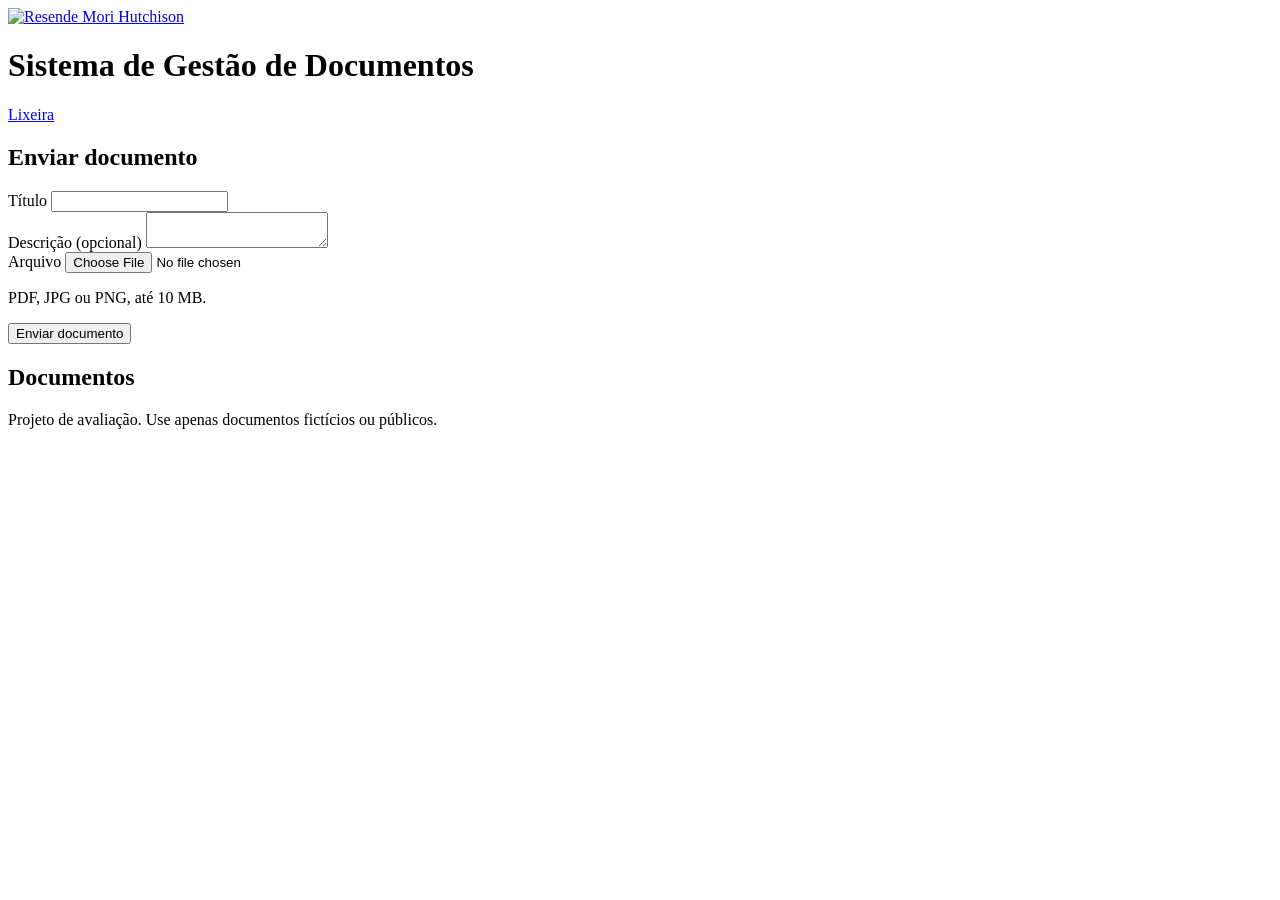
==== public/index.html @ 0310fa65 "feat: logo da RMH no cabeçalho" ====
<!DOCTYPE html>
<html lang="pt-BR">
<head>
  <meta charset="utf-8">
  <meta name="viewport" content="width=device-width, initial-scale=1">
  <link rel="icon" href="data:,">
  <title>Sistema de Gestão de Documentos</title>
  <meta name="description" content="Envie documentos, consulte a lista e registre comentários.">
  <link rel="preconnect" href="https://fonts.googleapis.com">
  <link rel="preconnect" href="https://fonts.gstatic.com" crossorigin>
  <link rel="stylesheet" href="https://fonts.googleapis.com/css2?family=Inter:wght@400;600&family=Montserrat:wght@600;700&display=swap">
  <link rel="stylesheet" href="/css/tokens.css">
  <link rel="stylesheet" href="/css/base.css">
  <link rel="stylesheet" href="/css/componentes.css">
</head>
<body>
  <div id="faixa-offline" class="faixa-offline" role="status" hidden>
    Você está sem conexão com a internet. Assim que ela voltar, tente novamente.
  </div>

  <header class="cabecalho">
    <div class="cabecalho__interno">
      <div class="cabecalho__marca">
        <a href="/" class="cabecalho__logo"><img src="/img/logo-rmh-branco.png" alt="Resende Mori Hutchison" width="300" height="50"></a>
        <h1>Sistema de Gestão de Documentos</h1>
      </div>
      <nav aria-label="Principal"><a href="/lixeira.html">Lixeira</a></nav>
    </div>
  </header>

  <main class="principal">
    <!-- Espaço reservado para a barra de uso do armazenamento (fase 6) -->
    <div id="uso-armazenamento" hidden></div>

    <section class="secao" aria-labelledby="titulo-envio">
      <h2 id="titulo-envio">Enviar documento</h2>
      <form id="form-envio" class="formulario" novalidate>
        <div class="campo">
          <label for="campo-titulo">Título</label>
          <input id="campo-titulo" name="titulo" type="text" maxlength="200" autocomplete="off" required>
        </div>
        <div class="campo">
          <label for="campo-descricao">Descrição <span class="opcional">(opcional)</span></label>
          <textarea id="campo-descricao" name="descricao" maxlength="2000"></textarea>
        </div>
        <div class="campo">
          <label for="campo-arquivo">Arquivo</label>
          <input id="campo-arquivo" name="arquivo" type="file" accept=".pdf,.jpg,.jpeg,.png,application/pdf,image/jpeg,image/png" aria-describedby="ajuda-arquivo" required>
          <p id="ajuda-arquivo" class="ajuda">PDF, JPG ou PNG, até 10 MB.</p>
        </div>
        <div id="area-progresso" hidden>
          <label for="progresso" id="texto-progresso">Enviando…</label>
          <progress id="progresso" max="100" value="0"></progress>
        </div>
        <div id="status-envio" role="status" aria-live="polite" hidden></div>
        <div>
          <button id="botao-enviar" type="submit" class="botao">Enviar documento</button>
        </div>
      </form>
    </section>

    <section class="secao" aria-labelledby="titulo-lista">
      <h2 id="titulo-lista">Documentos</h2>
      <div id="status-lista" role="status" aria-live="polite" hidden></div>
      <ul id="lista-documentos" class="lista"></ul>
      <p id="vazio-documentos" class="vazio" hidden>Nenhum documento enviado ainda.</p>
    </section>
  </main>

  <dialog id="dlg-comentarios" aria-labelledby="dlg-com-titulo">
    <div class="dialogo__cabecalho">
      <h2 id="dlg-com-titulo">Comentários</h2>
      <button id="dlg-com-fechar" type="button" class="botao botao--secundario botao--pequeno">Fechar</button>
    </div>
    <ul id="lista-comentarios" class="comentarios"></ul>
    <p id="vazio-comentarios" class="vazio" hidden>Ainda não há comentários.</p>
    <form id="form-comentario" class="formulario" novalidate>
      <!-- Espaço reservado para o campo opcional "seu nome" (fase 6) -->
      <div class="campo">
        <label for="campo-comentario">Novo comentário</label>
        <textarea id="campo-comentario" name="texto" maxlength="2000"></textarea>
        <div id="contador-comentario" class="contador" aria-hidden="true">0 / 2000</div>
      </div>
      <div id="status-comentario" role="status" aria-live="polite" hidden></div>
      <div>
        <button id="botao-comentar" type="submit" class="botao">Comentar</button>
      </div>
    </form>
  </dialog>

  <footer class="rodape">
    <p>Projeto de avaliação. Use apenas documentos fictícios ou públicos.</p>
  </footer>

  <script type="module" src="/js/documentos.js"></script>
</body>
</html>
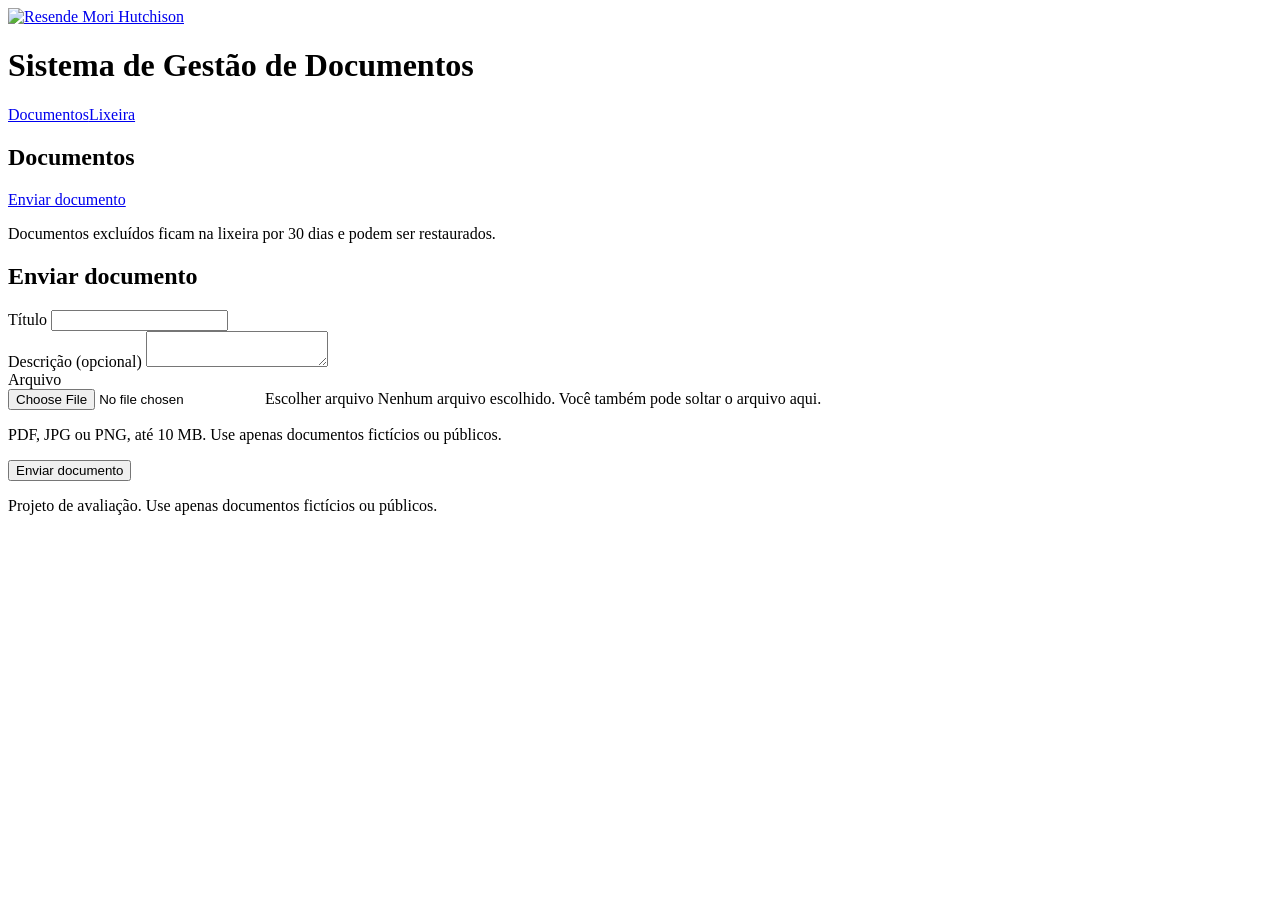
==== commit 97e13a2a: "feat: lista em destaque, navegação com página atual, chip de tipo e campo de arquivo em português" ====
--- a/public/index.html
+++ b/public/index.html
@@ -24,15 +24,26 @@
         <a href="/" class="cabecalho__logo"><img src="/img/logo-rmh-branco.png" alt="Resende Mori Hutchison" width="300" height="50"></a>
         <h1>Sistema de Gestão de Documentos</h1>
       </div>
-      <nav aria-label="Principal"><a href="/lixeira.html">Lixeira</a></nav>
+      <nav class="nav" aria-label="Principal"><a href="/" aria-current="page">Documentos</a><a href="/lixeira.html">Lixeira</a></nav>
     </div>
   </header>
 
-  <main class="principal">
+  <main class="principal principal--duas">
     <!-- Espaço reservado para a barra de uso do armazenamento (fase 6) -->
     <div id="uso-armazenamento" hidden></div>
 
-    <section class="secao" aria-labelledby="titulo-envio">
+    <section class="secao" aria-labelledby="titulo-lista">
+      <div class="secao__cabecalho">
+        <h2 id="titulo-lista">Documentos</h2>
+        <a class="atalho-envio" href="#envio">Enviar documento</a>
+      </div>
+      <p class="secao__apoio">Documentos excluídos ficam na lixeira por 30 dias e podem ser restaurados.</p>
+      <div id="status-lista" role="status" aria-live="polite" hidden></div>
+      <ul id="lista-documentos" class="lista"></ul>
+      <p id="vazio-documentos" class="vazio" hidden>Nenhum documento enviado ainda. Use o formulário para enviar o primeiro.</p>
+    </section>
+
+    <section id="envio" class="secao secao--envio" aria-labelledby="titulo-envio">
       <h2 id="titulo-envio">Enviar documento</h2>
       <form id="form-envio" class="formulario" novalidate>
         <div class="campo">
@@ -44,9 +55,13 @@
           <textarea id="campo-descricao" name="descricao" maxlength="2000"></textarea>
         </div>
         <div class="campo">
-          <label for="campo-arquivo">Arquivo</label>
-          <input id="campo-arquivo" name="arquivo" type="file" accept=".pdf,.jpg,.jpeg,.png,application/pdf,image/jpeg,image/png" aria-describedby="ajuda-arquivo" required>
-          <p id="ajuda-arquivo" class="ajuda">PDF, JPG ou PNG, até 10 MB.</p>
+          <span class="campo__rotulo" id="rotulo-arquivo">Arquivo</span>
+          <div class="arquivo" id="zona-arquivo">
+            <input id="campo-arquivo" class="arquivo__input" name="arquivo" type="file" accept=".pdf,.jpg,.jpeg,.png,application/pdf,image/jpeg,image/png" aria-describedby="ajuda-arquivo" required>
+            <label for="campo-arquivo" class="botao botao--secundario">Escolher arquivo</label>
+            <span id="nome-arquivo" class="arquivo__nome" aria-live="polite">Nenhum arquivo escolhido. Você também pode soltar o arquivo aqui.</span>
+          </div>
+          <p id="ajuda-arquivo" class="ajuda">PDF, JPG ou PNG, até 10 MB. Use apenas documentos fictícios ou públicos.</p>
         </div>
         <div id="area-progresso" hidden>
           <label for="progresso" id="texto-progresso">Enviando…</label>
@@ -58,18 +73,11 @@
         </div>
       </form>
     </section>
-
-    <section class="secao" aria-labelledby="titulo-lista">
-      <h2 id="titulo-lista">Documentos</h2>
-      <div id="status-lista" role="status" aria-live="polite" hidden></div>
-      <ul id="lista-documentos" class="lista"></ul>
-      <p id="vazio-documentos" class="vazio" hidden>Nenhum documento enviado ainda.</p>
-    </section>
   </main>
 
   <dialog id="dlg-comentarios" aria-labelledby="dlg-com-titulo">
     <div class="dialogo__cabecalho">
-      <h2 id="dlg-com-titulo">Comentários</h2>
+      <h2 id="dlg-com-titulo" tabindex="-1">Comentários</h2>
       <button id="dlg-com-fechar" type="button" class="botao botao--secundario botao--pequeno">Fechar</button>
     </div>
     <ul id="lista-comentarios" class="comentarios"></ul>
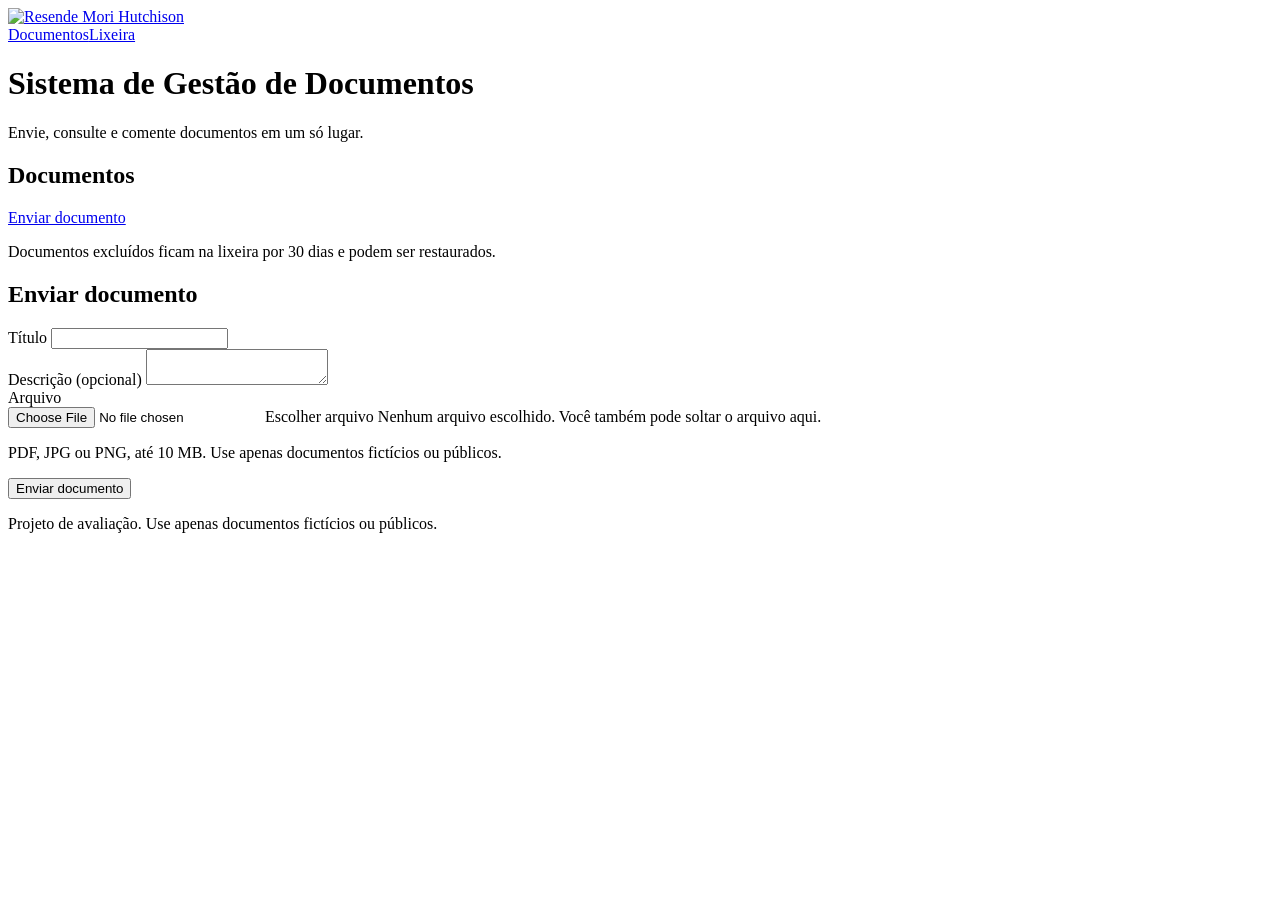
==== commit a5c34985: "feat: cabeçalho maior com título de destaque e frase de apoio" ====
--- a/public/index.html
+++ b/public/index.html
@@ -20,11 +20,12 @@
 
   <header class="cabecalho">
     <div class="cabecalho__interno">
-      <div class="cabecalho__marca">
-        <a href="/" class="cabecalho__logo"><img src="/img/logo-rmh-branco.png" alt="Resende Mori Hutchison" width="300" height="50"></a>
-        <h1>Sistema de Gestão de Documentos</h1>
-      </div>
+      <a href="/" class="cabecalho__logo"><img src="/img/logo-rmh-branco.png" alt="Resende Mori Hutchison" width="300" height="50"></a>
       <nav class="nav" aria-label="Principal"><a href="/" aria-current="page">Documentos</a><a href="/lixeira.html">Lixeira</a></nav>
+    </div>
+    <div class="cabecalho__titulo">
+      <h1>Sistema de Gestão de Documentos</h1>
+      <p>Envie, consulte e comente documentos em um só lugar.</p>
     </div>
   </header>
 
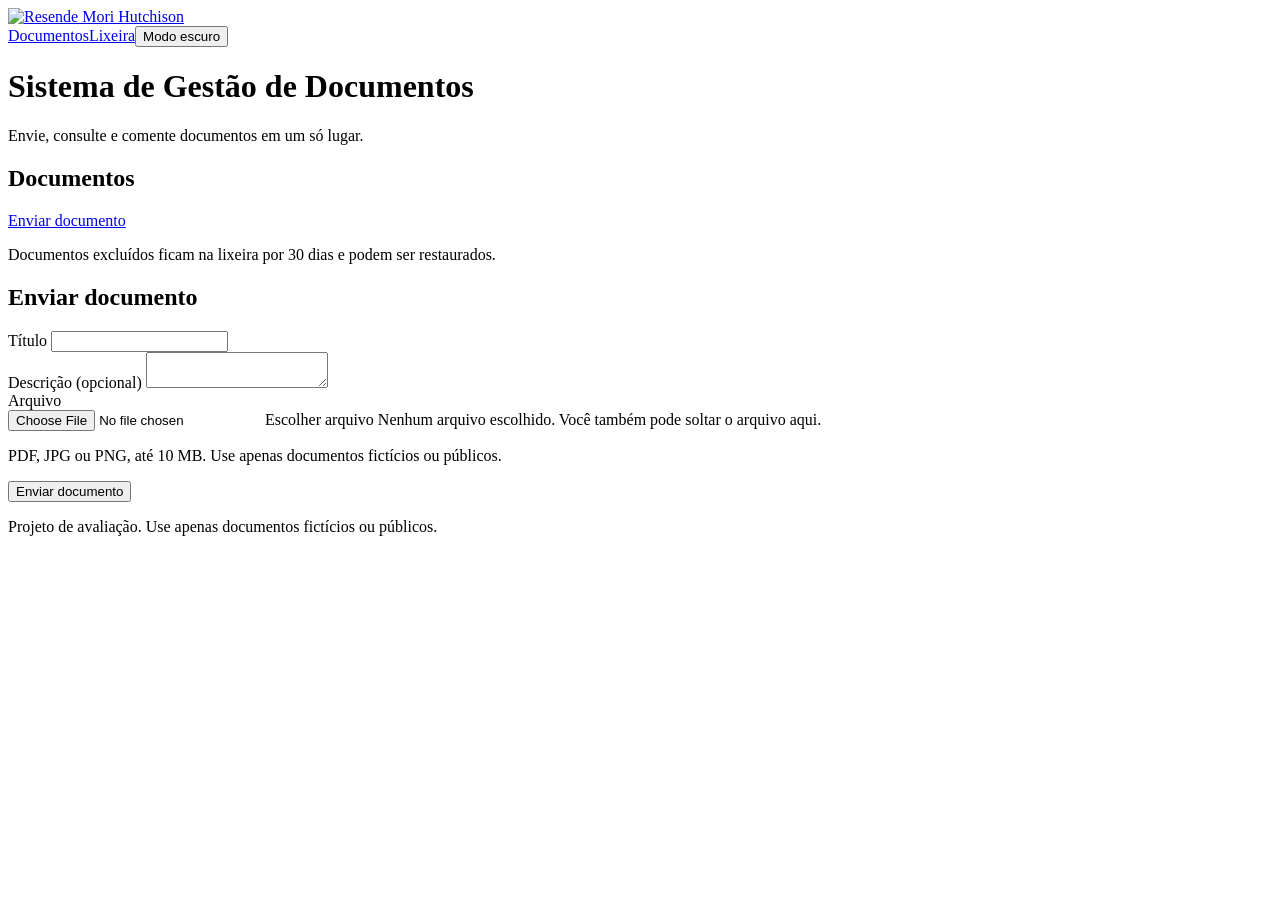
==== commit a538f1a5: "feat: modo escuro e modo claro (segue o sistema, com botão para escolher)" ====
--- a/public/index.html
+++ b/public/index.html
@@ -4,6 +4,8 @@
   <meta charset="utf-8">
   <meta name="viewport" content="width=device-width, initial-scale=1">
   <link rel="icon" href="data:,">
+  <meta name="color-scheme" content="light dark">
+  <script src="/js/tema-inicial.js"></script>
   <title>Sistema de Gestão de Documentos</title>
   <meta name="description" content="Envie documentos, consulte a lista e registre comentários.">
   <link rel="preconnect" href="https://fonts.googleapis.com">
@@ -21,7 +23,7 @@
   <header class="cabecalho">
     <div class="cabecalho__interno">
       <a href="/" class="cabecalho__logo"><img src="/img/logo-rmh-branco.png" alt="Resende Mori Hutchison" width="300" height="50"></a>
-      <nav class="nav" aria-label="Principal"><a href="/" aria-current="page">Documentos</a><a href="/lixeira.html">Lixeira</a></nav>
+      <nav class="nav" aria-label="Principal"><a href="/" aria-current="page">Documentos</a><a href="/lixeira.html">Lixeira</a><button id="botao-tema" type="button" class="nav__tema" aria-pressed="false">Modo escuro</button></nav>
     </div>
     <div class="cabecalho__titulo">
       <h1>Sistema de Gestão de Documentos</h1>
@@ -101,6 +103,7 @@
     <p>Projeto de avaliação. Use apenas documentos fictícios ou públicos.</p>
   </footer>
 
+  <script type="module" src="/js/tema.js"></script>
   <script type="module" src="/js/documentos.js"></script>
 </body>
 </html>
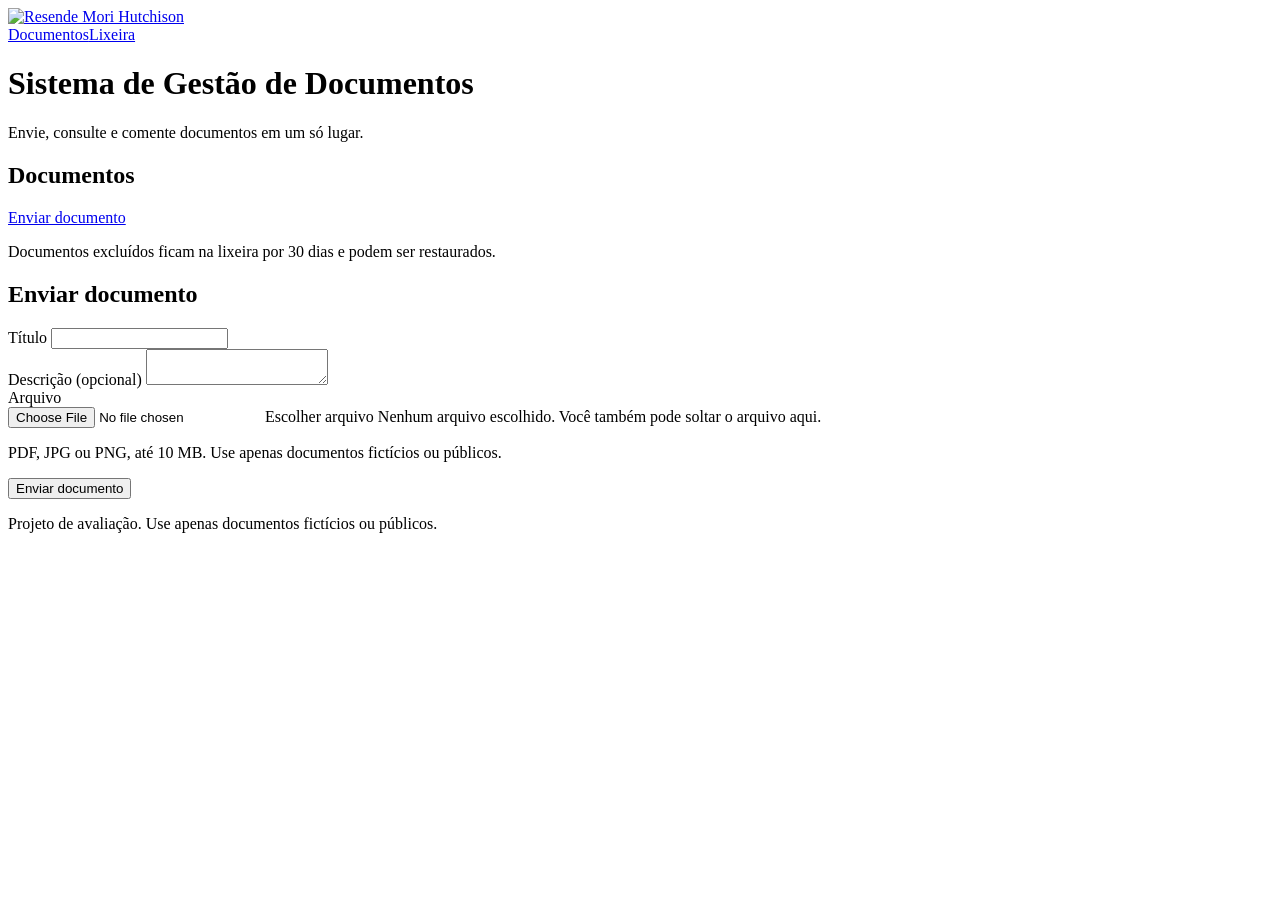
==== commit 42f8b042: "Revert "feat: modo escuro e modo claro (segue o sistema, com botão para escolher)" This reverts comm" ====
--- a/public/index.html
+++ b/public/index.html
@@ -4,8 +4,6 @@
   <meta charset="utf-8">
   <meta name="viewport" content="width=device-width, initial-scale=1">
   <link rel="icon" href="data:,">
-  <meta name="color-scheme" content="light dark">
-  <script src="/js/tema-inicial.js"></script>
   <title>Sistema de Gestão de Documentos</title>
   <meta name="description" content="Envie documentos, consulte a lista e registre comentários.">
   <link rel="preconnect" href="https://fonts.googleapis.com">
@@ -23,7 +21,7 @@
   <header class="cabecalho">
     <div class="cabecalho__interno">
       <a href="/" class="cabecalho__logo"><img src="/img/logo-rmh-branco.png" alt="Resende Mori Hutchison" width="300" height="50"></a>
-      <nav class="nav" aria-label="Principal"><a href="/" aria-current="page">Documentos</a><a href="/lixeira.html">Lixeira</a><button id="botao-tema" type="button" class="nav__tema" aria-pressed="false">Modo escuro</button></nav>
+      <nav class="nav" aria-label="Principal"><a href="/" aria-current="page">Documentos</a><a href="/lixeira.html">Lixeira</a></nav>
     </div>
     <div class="cabecalho__titulo">
       <h1>Sistema de Gestão de Documentos</h1>
@@ -103,7 +101,6 @@
     <p>Projeto de avaliação. Use apenas documentos fictícios ou públicos.</p>
   </footer>
 
-  <script type="module" src="/js/tema.js"></script>
   <script type="module" src="/js/documentos.js"></script>
 </body>
 </html>
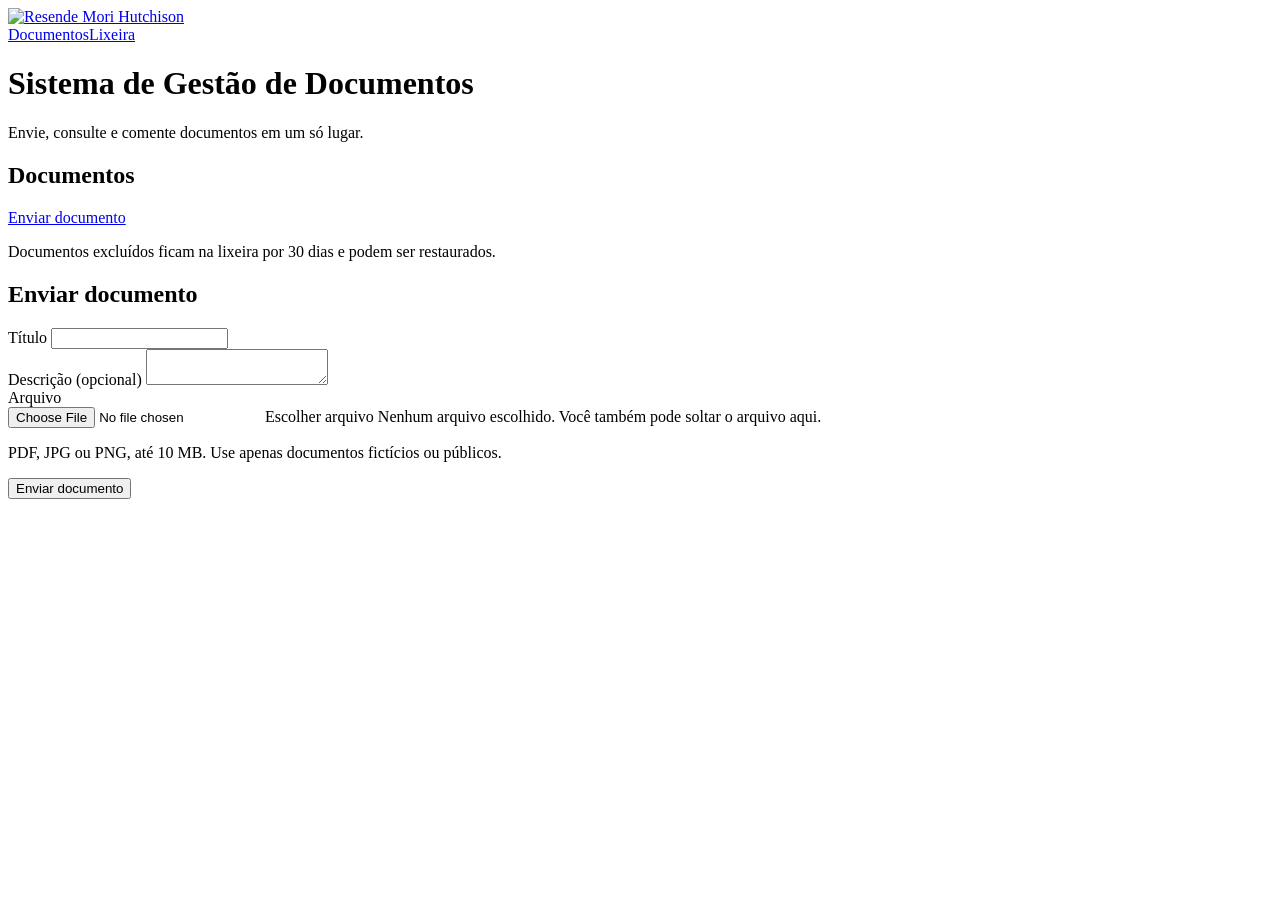
==== commit c595470a: "chore: remove o rodapé das páginas" ====
--- a/public/index.html
+++ b/public/index.html
@@ -97,9 +97,6 @@
     </form>
   </dialog>
 
-  <footer class="rodape">
-    <p>Projeto de avaliação. Use apenas documentos fictícios ou públicos.</p>
-  </footer>
 
   <script type="module" src="/js/documentos.js"></script>
 </body>
